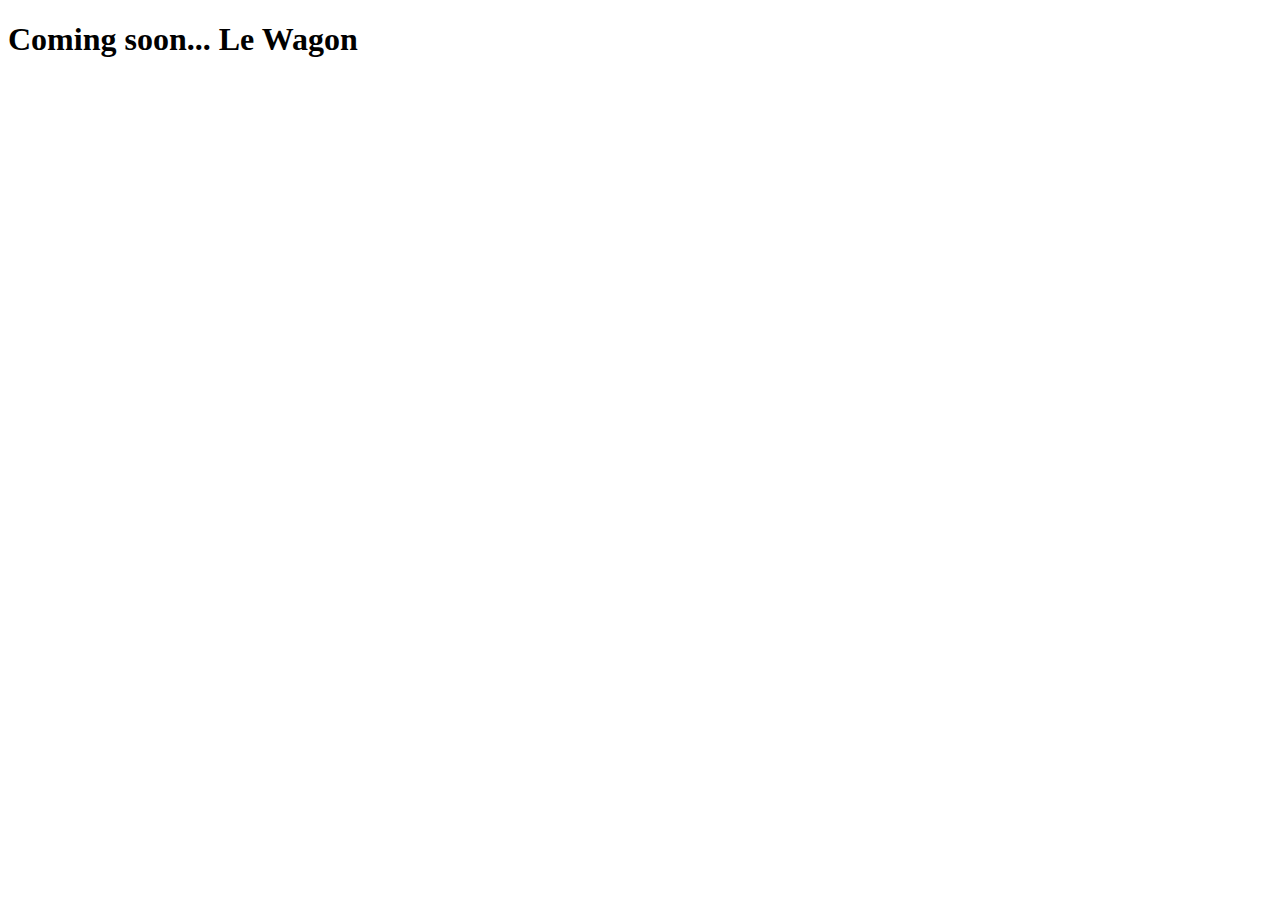
==== git-and-github/index.html @ 01936ca8 "Create index.html" ====
<!DOCTYPE html>
<html lang="en">
    <head>
        <meta charset="UTF-8">
        <meta http-equiv="X-UA-Compatible" content="IE=edge">
        <meta name="viewport" content="width=device-width, initial-scale=1.0">
        <title>Coming soon... Le Wagon</title>
    </head>
    <body>
        <h1>Coming soon... Le Wagon</h1>
    </body>
</html>
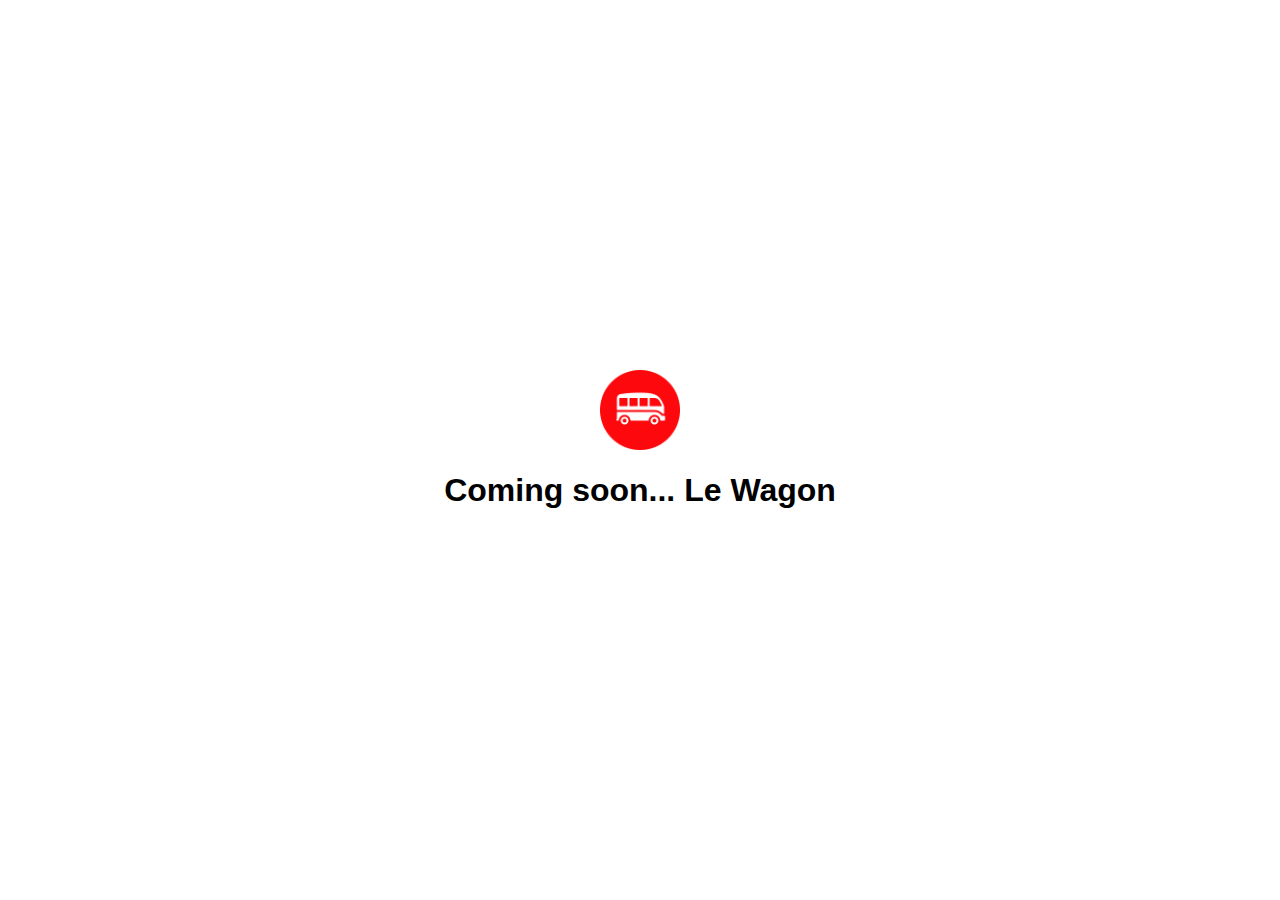
==== commit 3f4552bd: "center-elements" ====
--- a/git-and-github/index.html
+++ b/git-and-github/index.html
@@ -4,9 +4,13 @@
         <meta charset="UTF-8">
         <meta http-equiv="X-UA-Compatible" content="IE=edge">
         <meta name="viewport" content="width=device-width, initial-scale=1.0">
-        <title>Coming soon... Le Wagon</title>
+        <link rel="stylesheet" href="style.css">
+        <title>Coming Soon... Le Wagon</title>
     </head>
     <body>
-        <h1>Coming soon... Le Wagon</h1>
+        <div class="container">
+            <img src="lewagon.png" alt="lewagon-logo" id="logo">
+            <h1>Coming soon... Le Wagon</h1>
+        </div>
     </body>
 </html>--- a/git-and-github/style.css
+++ b/git-and-github/style.css
@@ -0,0 +1,17 @@
+body {
+    margin: 0;
+    font-family: Helvetica, sans-serif;
+}
+
+.container {
+    display: flex;
+    align-items: center;
+    justify-content: center;
+    flex-direction: column;
+    height: 100vh;
+}
+
+#logo {
+    width: 80px;
+    height: 80px;
+}